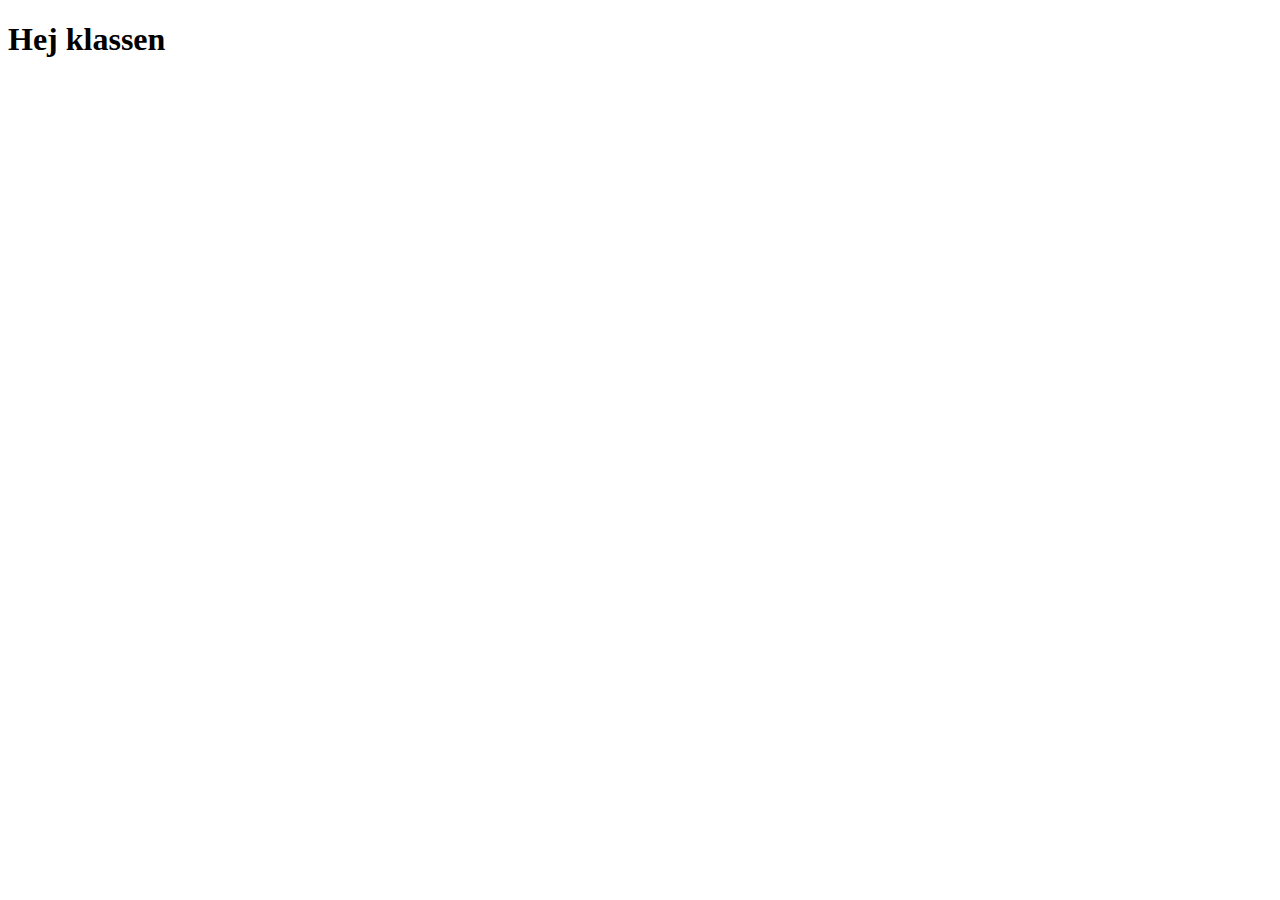
==== index.html @ d62c34a7 "addedIndex.html" ====
<!DOCTYPE html>
<html lang="en">
<head>
    <meta charset="UTF-8">
    <meta name="viewport" content="width=device-width, initial-scale=1.0">
    <title>Document</title>
</head>
<body>
    <h1>Hej klassen</h1>
</body>
</html>
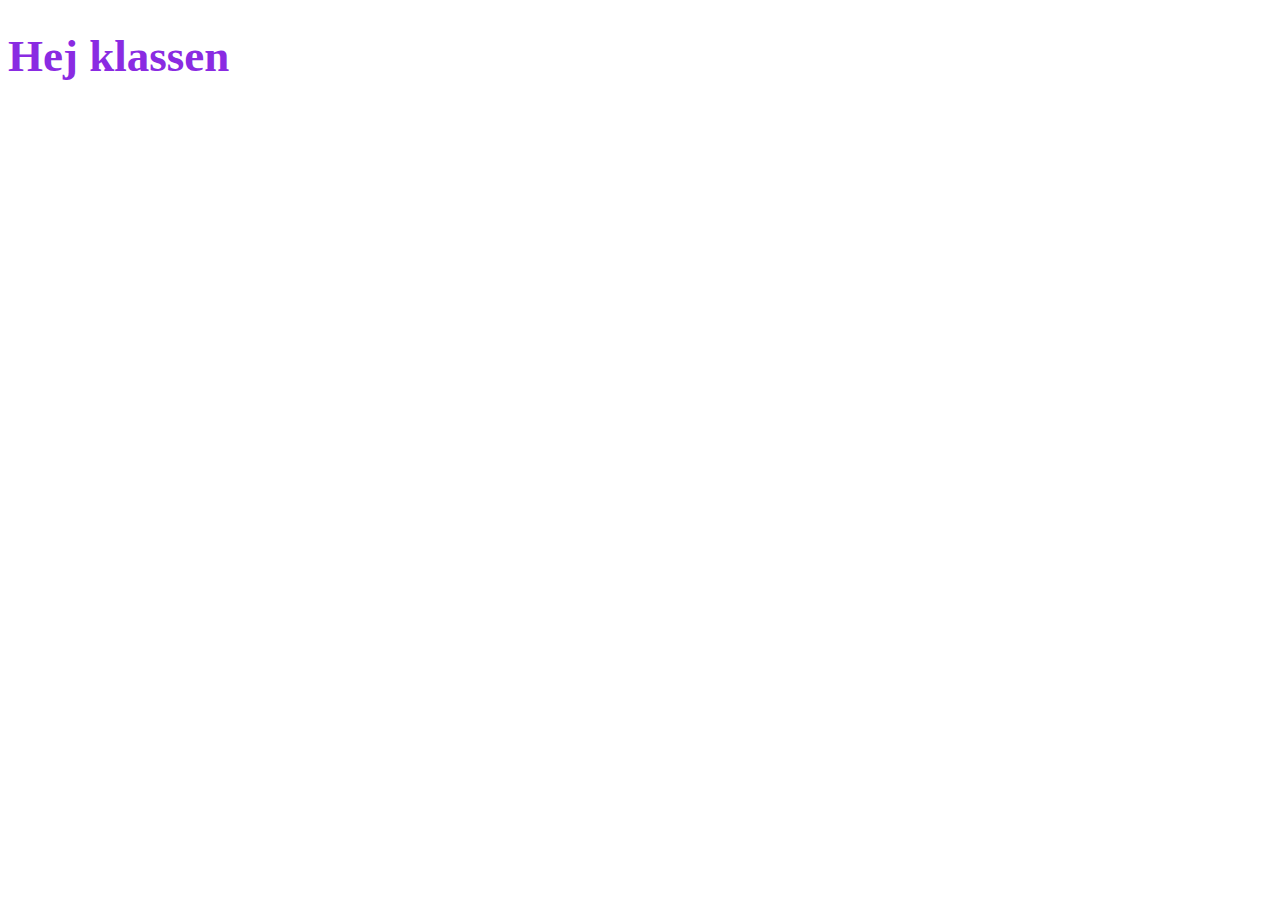
==== commit fa70fd8a: "add h1 styling" ====
--- a/index.html
+++ b/index.html
@@ -4,6 +4,7 @@
     <meta charset="UTF-8">
     <meta name="viewport" content="width=device-width, initial-scale=1.0">
     <title>Document</title>
+    <link rel="stylesheet" href="styles.css">
 </head>
 <body>
     <h1>Hej klassen</h1>
--- a/styles.css
+++ b/styles.css
@@ -0,0 +1,4 @@
+h1{
+    color: blueviolet;
+    font-size: 45px;
+}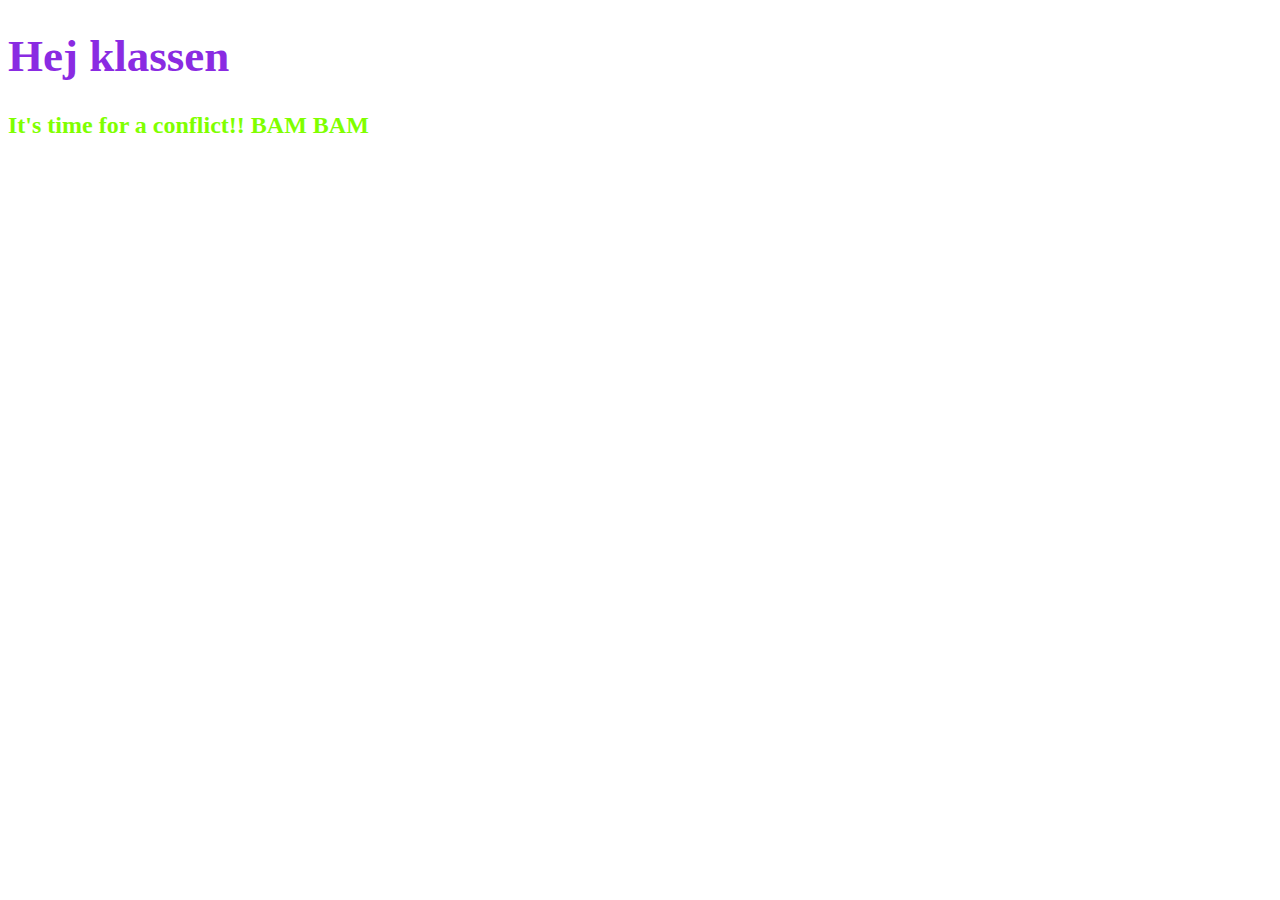
==== commit 4c9feaf1: "Added a godLike conflict" ====
--- a/index.html
+++ b/index.html
@@ -8,5 +8,6 @@
 </head>
 <body>
     <h1>Hej klassen</h1>
+    <h2 id="h2">It's time for a conflict!! BAM BAM</h2>
 </body>
 </html>--- a/styles.css
+++ b/styles.css
@@ -1,4 +1,9 @@
 h1{
     color: blueviolet;
     font-size: 45px;
+}
+
+#h2{
+    color: chartreuse;
+    text-decoration:wavy;
 }